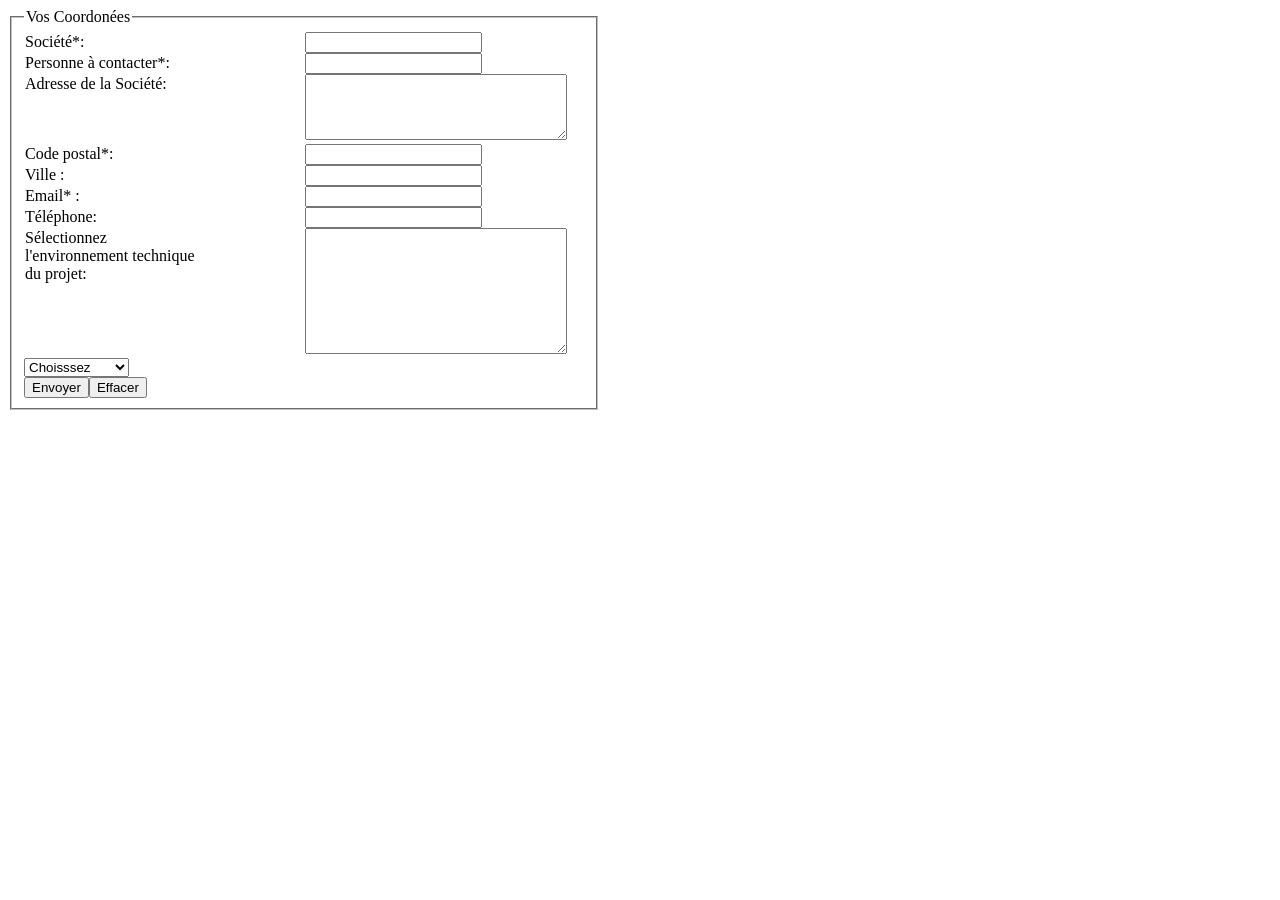
==== formulaire.html @ b7516e87 "java" ====
<!DOCTYPE html>
<html lang="fr">

<head>
    <meta charset="UTF-8">
    <meta name="viewport" content="width=device-width, initial-scale=1, shrink-to-fit=no">
    <title>formulaire</title>
  <style>
 
    fieldset {
       width: 560px;
       
    }
    label{
        display: block;
        align-items: center;
        width: 180px;
        float: left;
        margin: 1px;
        margin-right: 100px;
    }
  </style>

</head>

<body>
    <form method="post">
        <fieldset>
            <legend>Vos Coordonées</legend>
            <label for="Société">Société*: </label><input type="text" name="Société" id="Société" required><br>
            <label for="Personne">Personne à contacter*: </label><input type="text" name="Personne" id="Personne" required><br>
                    <label for="Adresse">Adresse de la Société:</label><textarea name="Adresse" id="Adresse" rows="4" cols="30" ></textarea>
                    <label for="Codepostal">Code postal*: </label><input type="text" name="Codepostal" id="Codepostal" required><br>
                    <label for="Ville">Ville :</label><input type="text" name="Ville" id="Ville" required><br>
                    <label for="Email">Email* :</label><input type="email" name="Email" id="Email" required><br>
                    <label for="Téléphone">Téléphone:</label><input type="tel" name="Téléphone" id="Téléphone"><br>
                    <label for="Sélectionnez">Sélectionnez l'environnement technique du projet:</label><textarea name="Sélectionnez" id="Sélectionnez" rows="8"  cols="30" required ></textarea><br>
                    <select id="Choisssez">
                        <option value="Choisssez" selected>Choisssez</option>
                        <option value="Acces">Access</option>
                        <option value="Java">Java</option>
                        <option value="Delphi">Delphi</option>
                        <option value="Windev">Windev</option>
                        <option value="Visual Basic">Visual Basic</option>
                        <option value="Power Builder">Power Builder</option>
                        <option value="Internet">Internet</option>
                        <option value="Intranet">Intranet</option>
                        <option value="Window NT">Window NT</option>
                        <option value="Unix">Unix</option>
                        <option value="SQL Server">SQL Server</option>
                        <option value="Oracle">Oracle</option>
                        <option value="Autres">Autres</option></select>
                        <br><input type="submit" value="Envoyer" onclick="verif2()"><input type="reset" value="Effacer">
                    </fieldset>
                </form>
            <script src="formulaires.js"></script>
        </body>
        
        </html>
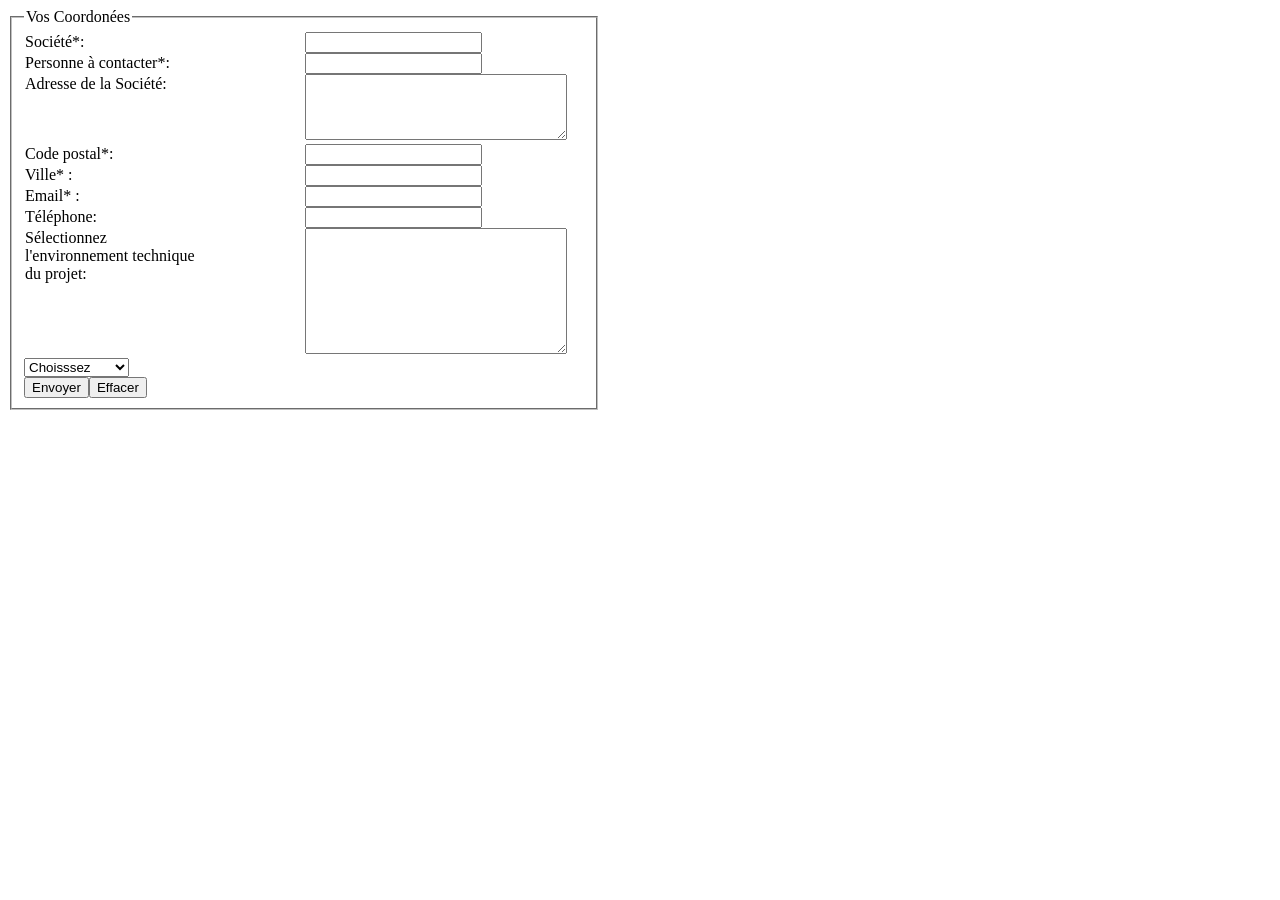
==== commit dc9a62fe: "push" ====
--- a/formulaire.html
+++ b/formulaire.html
@@ -31,10 +31,10 @@
             <label for="Personne">Personne à contacter*: </label><input type="text" name="Personne" id="Personne" required><br>
                     <label for="Adresse">Adresse de la Société:</label><textarea name="Adresse" id="Adresse" rows="4" cols="30" ></textarea>
                     <label for="Codepostal">Code postal*: </label><input type="text" name="Codepostal" id="Codepostal" required><br>
-                    <label for="Ville">Ville :</label><input type="text" name="Ville" id="Ville" required><br>
+                    <label for="Ville">Ville* :</label><input type="text" name="Ville" id="Ville" required><br>
                     <label for="Email">Email* :</label><input type="email" name="Email" id="Email" required><br>
                     <label for="Téléphone">Téléphone:</label><input type="tel" name="Téléphone" id="Téléphone"><br>
-                    <label for="Sélectionnez">Sélectionnez l'environnement technique du projet:</label><textarea name="Sélectionnez" id="Sélectionnez" rows="8"  cols="30" required ></textarea><br>
+                    <label for="Sélectionnez">Sélectionnez l'environnement technique du projet:</label><textarea name="Sélectionnez" id="Sélectionnez" rows="8"  cols="30"  ></textarea><br>
                     <select id="Choisssez">
                         <option value="Choisssez" selected>Choisssez</option>
                         <option value="Acces">Access</option>
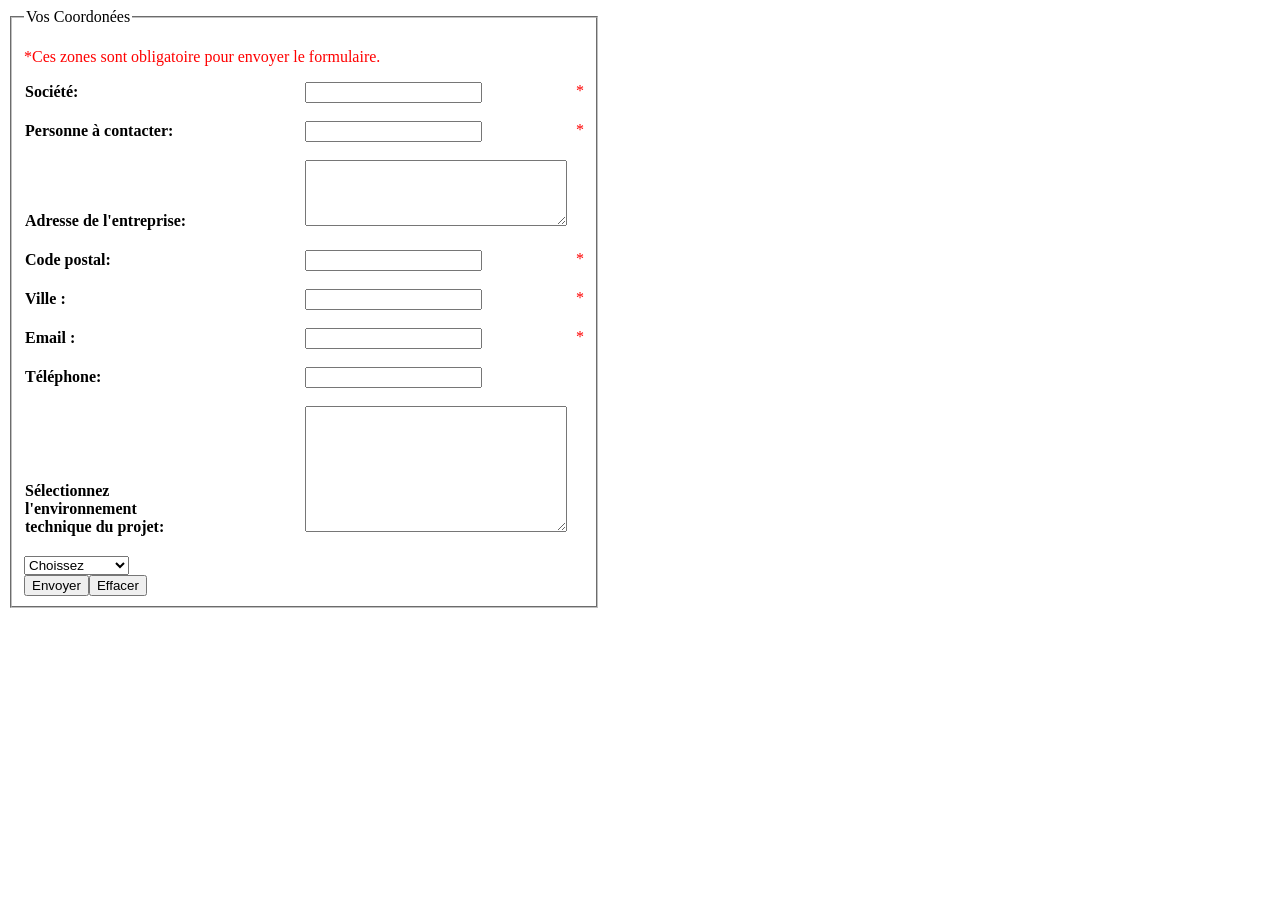
==== commit a98ce233: "samirdif" ====
--- a/formulaire.html
+++ b/formulaire.html
@@ -5,21 +5,7 @@
     <meta charset="UTF-8">
     <meta name="viewport" content="width=device-width, initial-scale=1, shrink-to-fit=no">
     <title>formulaire</title>
-  <style>
- 
-    fieldset {
-       width: 560px;
-       
-    }
-    label{
-        display: block;
-        align-items: center;
-        width: 180px;
-        float: left;
-        margin: 1px;
-        margin-right: 100px;
-    }
-  </style>
+    <link rel="stylesheet" href="contact.css">
 
 </head>
 
@@ -27,34 +13,39 @@
     <form method="post">
         <fieldset>
             <legend>Vos Coordonées</legend>
-            <label for="Société">Société*: </label><input type="text" name="Société" id="Société" required><br>
-            <label for="Personne">Personne à contacter*: </label><input type="text" name="Personne" id="Personne" required><br>
-                    <label for="Adresse">Adresse de la Société:</label><textarea name="Adresse" id="Adresse" rows="4" cols="30" ></textarea>
-                    <label for="Codepostal">Code postal*: </label><input type="text" name="Codepostal" id="Codepostal" required><br>
-                    <label for="Ville">Ville* :</label><input type="text" name="Ville" id="Ville" required><br>
-                    <label for="Email">Email* :</label><input type="email" name="Email" id="Email" required><br>
-                    <label for="Téléphone">Téléphone:</label><input type="tel" name="Téléphone" id="Téléphone"><br>
-                    <label for="Sélectionnez">Sélectionnez l'environnement technique du projet:</label><textarea name="Sélectionnez" id="Sélectionnez" rows="8"  cols="30"  ></textarea><br>
-                    <select id="Choisssez">
-                        <option value="Choisssez" selected>Choisssez</option>
-                        <option value="Acces">Access</option>
-                        <option value="Java">Java</option>
-                        <option value="Delphi">Delphi</option>
-                        <option value="Windev">Windev</option>
-                        <option value="Visual Basic">Visual Basic</option>
-                        <option value="Power Builder">Power Builder</option>
-                        <option value="Internet">Internet</option>
-                        <option value="Intranet">Intranet</option>
-                        <option value="Window NT">Window NT</option>
-                        <option value="Unix">Unix</option>
-                        <option value="SQL Server">SQL Server</option>
-                        <option value="Oracle">Oracle</option>
-                        <option value="Autres">Autres</option></select>
-                        <br><input type="submit" value="Envoyer" onclick="verif2()"><input type="reset" value="Effacer">
-                    </fieldset>
-                </form>
-            <script src="formulaires.js"></script>
-        </body>
-        
-        </html>
-        +            <p>*Ces zones sont obligatoire pour envoyer le formulaire.</p>
+            <label for="Société">Société: </label><input type="text" name="Société" id="Société" required><div class="rouge">*</div><br>
+            <label for="Personne">Personne à contacter: </label><input type="text" name="Personne" id="Personne"
+                required><div class="rouge">*</div><br>
+            <label for="Adresse">Adresse de l'entreprise:</label><textarea name="Adresse" id="Adresse" rows="4"
+                cols="30"></textarea>
+            <label for="Codepostal">Code postal: </label><input type="text" name="Codepostal" id="Codepostal"
+                required><div class="rouge">*</div><br>
+            <label for="Ville">Ville :</label><input type="text" name="Ville" id="Ville" required><div class="rouge">*</div><br>
+            <label for="Email">Email :</label><input type="email" name="Email" id="Email" required><div class="rouge">*</div><br>
+            <label for="Téléphone">Téléphone:</label><input type="tel" name="Téléphone" id="Téléphone"><br>
+            <label for="Sélectionnez">Sélectionnez l'environnement technique du projet:</label><textarea
+                name="Sélectionnez" id="Sélectionnez" rows="8" cols="30"></textarea><br>
+            <select id="Choissez">
+                <option value="Choissez" selected id="Choissis">Choissez</option>
+                <option value="Access">Access</option>
+                <option value="Java">Java</option>
+                <option value="Delphi">Delphi</option>
+                <option value="Windev">Windev</option>
+                <option value="Visual Basic">Visual Basic</option>
+                <option value="Power Builder">Power Builder</option>
+                <option value="Internet">Internet</option>
+                <option value="Intranet">Intranet</option>
+                <option value="Window NT">Window NT</option>
+                <option value="Unix">Unix</option>
+                <option value="SQL Server">SQL Server</option>
+                <option value="Oracle">Oracle</option>
+                <option value="Autres">Autres</option>
+            </select>
+            <br><input type="submit" value="Envoyer" onclick="verif2()"><input type="reset" value="Effacer">
+        </fieldset>
+    </form>
+    <script src="formulaires.js"></script>
+</body>
+
+</html>
--- a/contact.css
+++ b/contact.css
@@ -0,0 +1,24 @@
+fieldset {
+    width: 560px;
+
+}
+
+label {
+    display:inline-block;
+    align-items: center;
+    width: 180px;
+    margin: 1px;
+    margin-right: 100px;
+    font-weight: bold;
+    margin-bottom: 20px;
+}    
+p{
+    color: red;
+}
+
+div{
+    color: red;
+    display: flex;
+    float: right;
+
+}
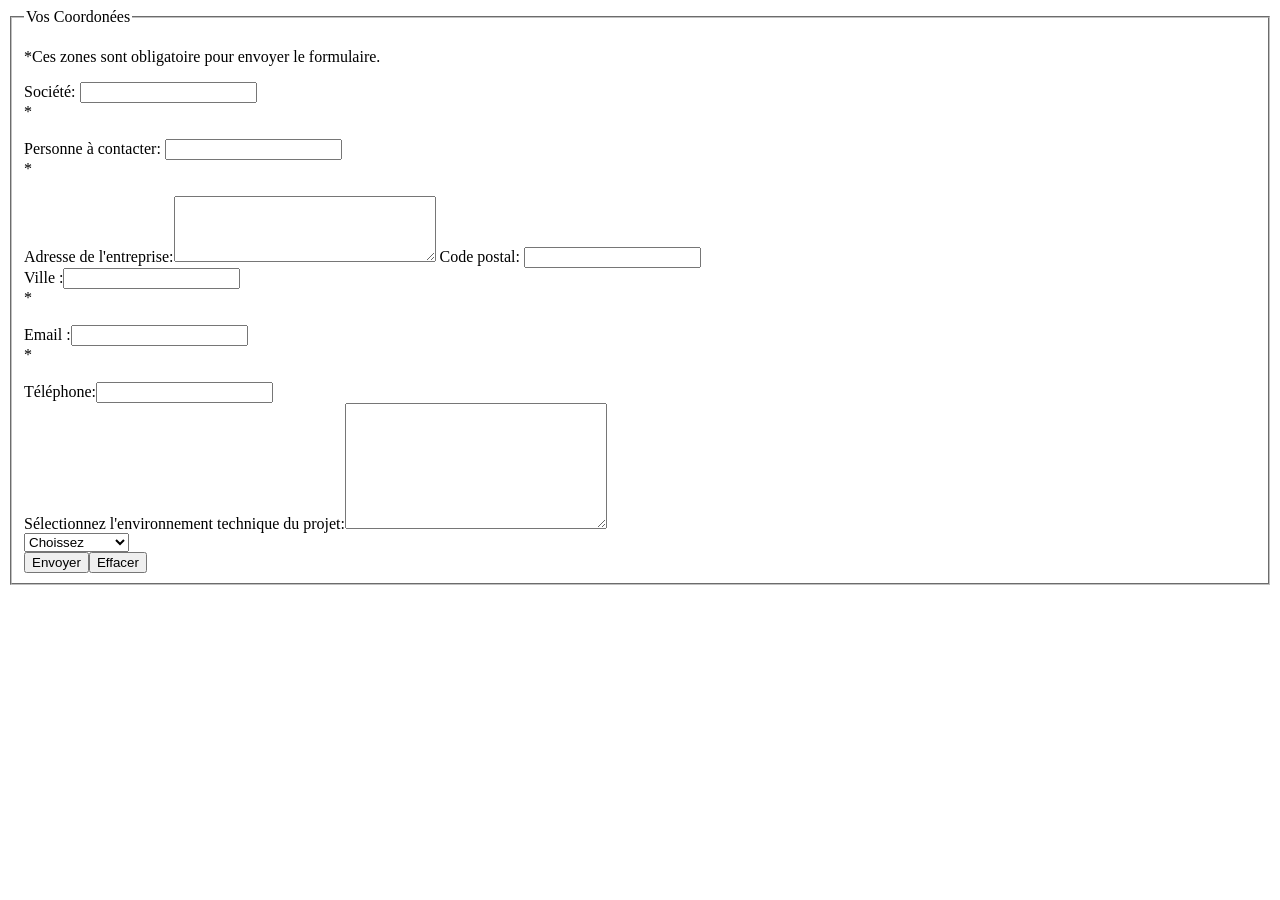
==== commit b050e1f4: "correction" ====
--- a/formulaire.html
+++ b/formulaire.html
@@ -20,14 +20,14 @@
             <label for="Adresse">Adresse de l'entreprise:</label><textarea name="Adresse" id="Adresse" rows="4"
                 cols="30"></textarea>
             <label for="Codepostal">Code postal: </label><input type="text" name="Codepostal" id="Codepostal"
-                required><div class="rouge">*</div><br>
+                required><br>
             <label for="Ville">Ville :</label><input type="text" name="Ville" id="Ville" required><div class="rouge">*</div><br>
             <label for="Email">Email :</label><input type="email" name="Email" id="Email" required><div class="rouge">*</div><br>
             <label for="Téléphone">Téléphone:</label><input type="tel" name="Téléphone" id="Téléphone"><br>
             <label for="Sélectionnez">Sélectionnez l'environnement technique du projet:</label><textarea
                 name="Sélectionnez" id="Sélectionnez" rows="8" cols="30"></textarea><br>
             <select id="Choissez">
-                <option value="Choissez" selected id="Choissis">Choissez</option>
+                <option value="" selected id="Choissis">Choissez</option>
                 <option value="Access">Access</option>
                 <option value="Java">Java</option>
                 <option value="Delphi">Delphi</option>
